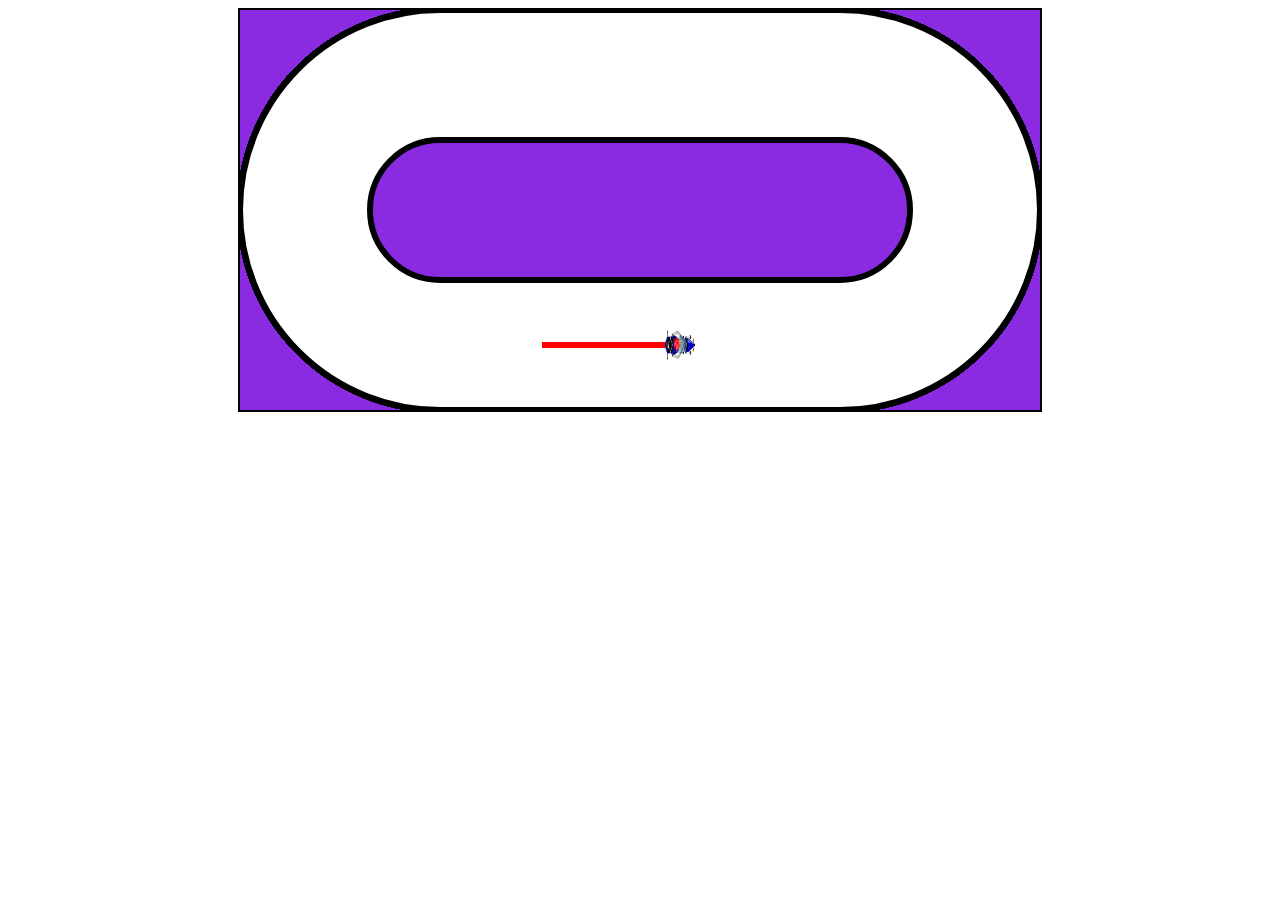
==== index.html @ 6c2e4b60 "in progress" ====
<!DOCTYPE html>
<html lang="en">

<head>
    <meta charset="UTF-8">
    <meta name="viewport" content="width=device-width, initial-scale=1.0">
    <title>Document</title>
    <style>
        #canvas {
            border: solid 2px black;
            background-color: blueviolet;
            margin: 0 auto;
            display: block;
        }
    </style>
</head>

<body>
    <canvas id="canvas"></canvas>

    <script src="./script.js"></script>
</body>

</html>
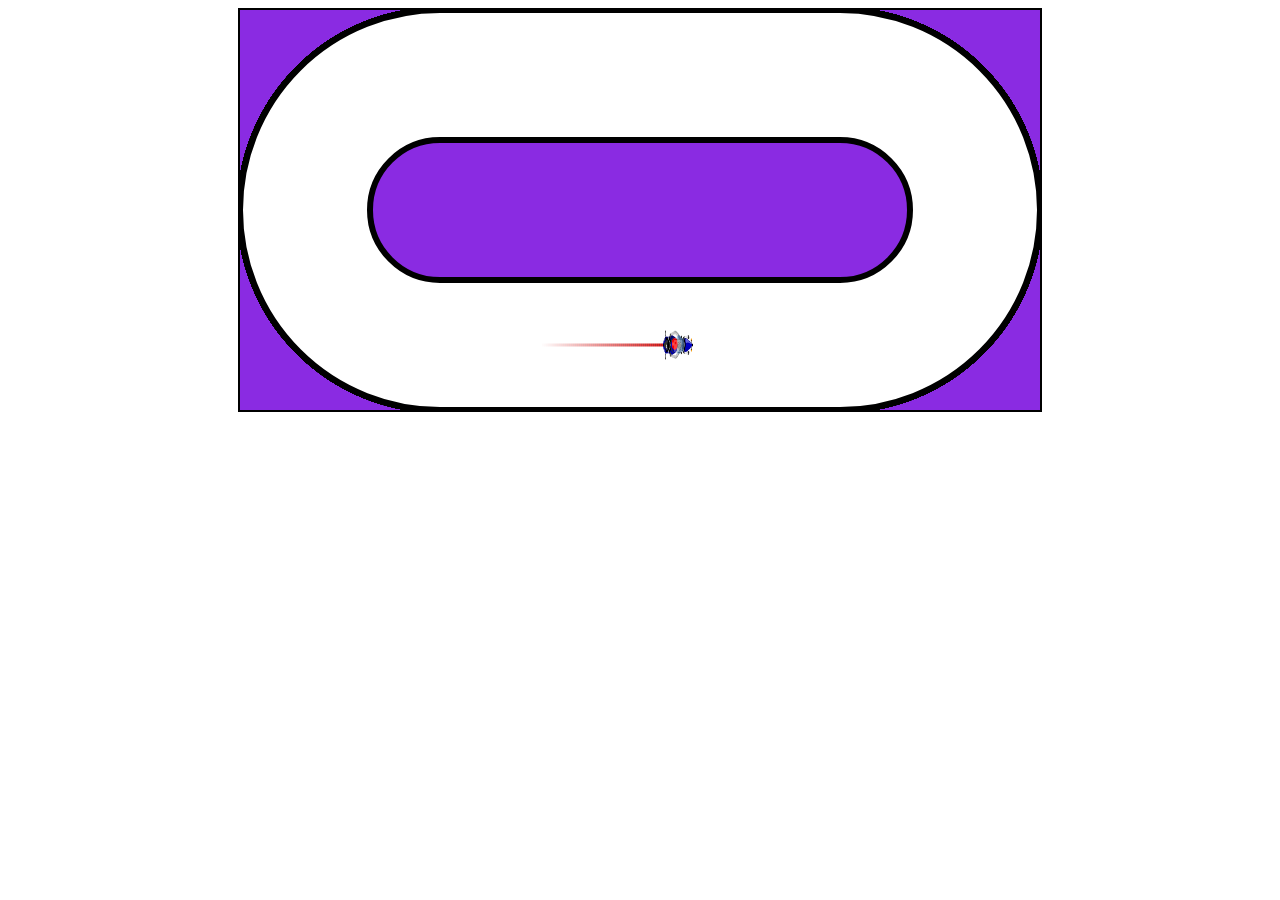
==== commit 20790ebd: "in progress" ====
--- a/index.html
+++ b/index.html
@@ -4,15 +4,8 @@
 <head>
     <meta charset="UTF-8">
     <meta name="viewport" content="width=device-width, initial-scale=1.0">
+    <link rel="stylesheet" href="./public/style.css">
     <title>Document</title>
-    <style>
-        #canvas {
-            border: solid 2px black;
-            background-color: blueviolet;
-            margin: 0 auto;
-            display: block;
-        }
-    </style>
 </head>
 
 <body>
--- a/public/style.css
+++ b/public/style.css
@@ -0,0 +1,6 @@
+#canvas {
+    border: solid 2px black;
+    background-color: blueviolet;
+    margin: 0 auto;
+    display: block;
+}